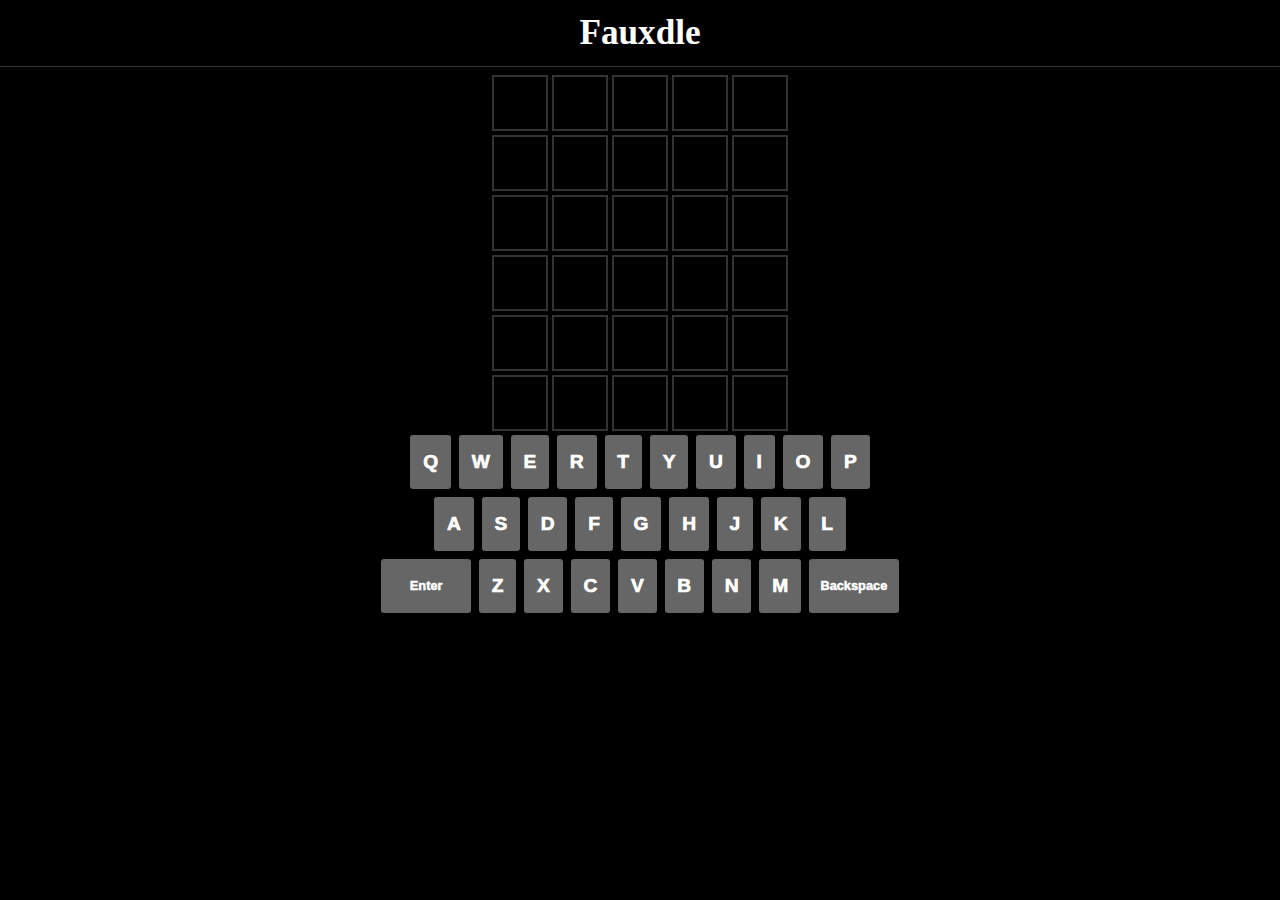
==== game.html @ 3c9fec16 "initial commit" ====
<!doctype html>
<html>
<head>
  <link rel="stylesheet" href="game.css">
  <script src="https://ajax.googleapis.com/ajax/libs/jquery/3.7.1/jquery.min.js"></script>
  <script src="game.js"></script>
</head>
<body>
  <header>
    <h1>Fauxdle</h1>
  </header>
  <main>
    <div class="word-row">
      <div id="00" class="blank letter"></div>
      <div id="01" class="blank letter"></div>
      <div id="02" class="blank letter"></div>
      <div id="03" class="blank letter"></div>
      <div id="04" class="blank letter"></div>
    </div>
    <div class="word-row">
      <div id="10" class="blank letter">&nbsp;</div>
      <div id="11" class="blank letter">&nbsp;</div>
      <div id="12" class="blank letter">&nbsp;</div>
      <div id="13" class="blank letter">&nbsp;</div>
      <div id="14" class="blank letter">&nbsp;</div>
    </div>
    <div class="word-row">
      <div id="20" class="blank letter">&nbsp;</div>
      <div id="21" class="blank letter">&nbsp;</div>
      <div id="22" class="blank letter">&nbsp;</div>
      <div id="23" class="blank letter">&nbsp;</div>
      <div id="24" class="blank letter">&nbsp;</div>
    </div>
    <div class="word-row">
      <div id="30" class="blank letter">&nbsp;</div>
      <div id="31" class="blank letter">&nbsp;</div>
      <div id="32" class="blank letter">&nbsp;</div>
      <div id="33" class="blank letter">&nbsp;</div>
      <div id="34" class="blank letter">&nbsp;</div>
    </div>
    <div class="word-row">
      <div id="40" class="blank letter">&nbsp;</div>
      <div id="41" class="blank letter">&nbsp;</div>
      <div id="42" class="blank letter">&nbsp;</div>
      <div id="43" class="blank letter">&nbsp;</div>
      <div id="44" class="blank letter">&nbsp;</div>
    </div>
    <div class="word-row">
      <div id="50" class="blank letter">&nbsp;</div>
      <div id="51" class="blank letter">&nbsp;</div>
      <div id="52" class="blank letter">&nbsp;</div>
      <div id="53" class="blank letter">&nbsp;</div>
      <div id="54" class="blank letter">&nbsp;</div>
    </div>
    <div id="keyboard">
      <div>
        <a>Q</a>
        <a>W</a>
        <a>E</a>
        <a>R</a>
        <a>T</a>
        <a>Y</a>
        <a>U</a>
        <a>I</a>
        <a>O</a>
        <a>P</a>
      </div>
      <div>
        <a>A</a>
        <a>S</a>
        <a>D</a>
        <a>F</a>
        <a>G</a>
        <a>H</a>
        <a>J</a>
        <a>K</a>
        <a>L</a>
      </div>
      <div>
        <a class="fixed-width">Enter</a>
        <a>Z</a>
        <a>X</a>
        <a>C</a>
        <a>V</a>
        <a>B</a>
        <a>N</a>
        <a>M</a>
        <a class="fixed-width">Backspace</a>
      </div>

    </div>
  </main>
<body>
</html>
---- game.css ----
html, body, main, div, h1, header, p {
  margin: 0;
  padding: 0;
  box-sizing: border-box;
}

:root {
  --font-color: white;
}

html {
  font-size: 32px;
  font-family: Helvetica, Arial;
  font-weight: 999;
}

body {
  background-color: black;
}

main {
  display: flex;
  flex-direction: column;
  gap: 4px;
}

header {
  padding: .4rem;
  font-family: serif;
  border-bottom: 1px solid #333;
  margin-bottom: .25rem;
}

h1 {
  font-size: 1.1rem;
  font-weight: 900;
  color: var(--font-color);
  text-align: center;
}

.word-row {
  display: flex;
  flex-direction: row;
  gap: 4px;
  justify-content: center;
}

.letter {
  border: 2px solid #333;
  width: 1.75rem;
  height: 1.75rem;
  display: flex;
  justify-content: center;
  align-items: center;
  color: var(--font-color);
  position: relative;
  user-select: none;
}

.letter.almost {
  background-color: hsl(35, 34%, 60%);
  border: none;
}

.letter.good {
  background-color: hsl(120, 33%, 45%);
  border: none;
}

.letter.wrong {
  background-color: #333;
  border: none;
}

p#debug-console {
  font-size: 0.5rem;
  font-family: 'Courier New', Courier, monospace;
  color: #666;
  text-align: center;
}

#keyboard {
  display: flex;
  flex-direction: column;
  gap: 0.25rem;
  justify-content: center;
  align-items: center;
}

#keyboard > div {
  display: flex;
  flex-direction: row;
  gap: 0.25rem;
}

#keyboard > div > a {
  font-size: .6rem;
  background-color: #666;
  color: white;
  cursor: pointer;
  padding: .5rem .4rem;
  border-radius: 3px;
  user-select: none;
}

#keyboard > div > a.good {
  background-color: hsl(120, 33%, 45%);
}

#keyboard > div > a.almost {
  background-color: hsl(35, 34%, 60%);
}

#keyboard > div > a.wrong {
  background-color: #222;
  color: #888;
}

.fixed-width {
  width: 2rem;
  font-size: .4rem !important;
  display: flex;
  justify-content: center;
  align-items: center;
}
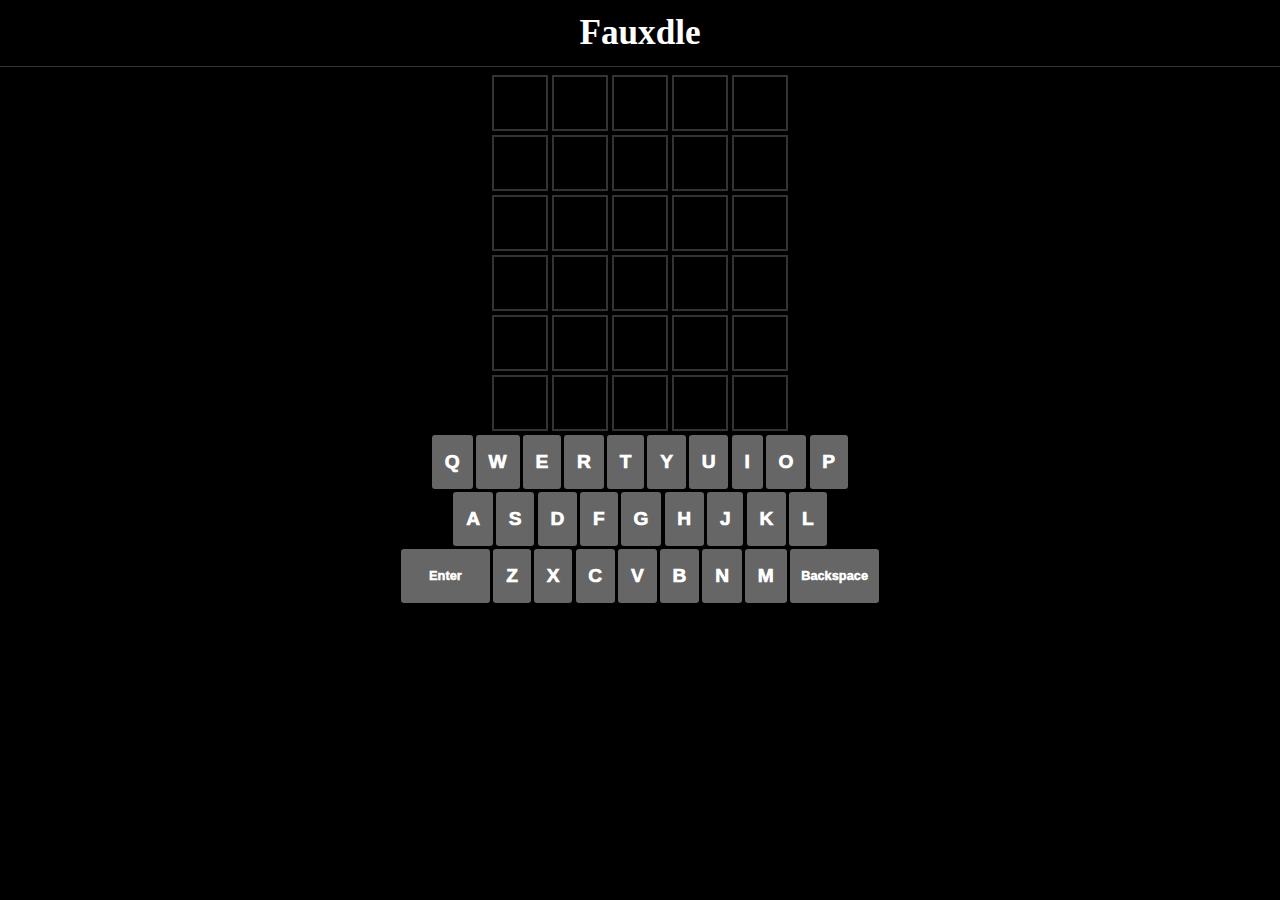
==== commit 203cb35e: "add mobile support" ====
--- a/game.html
+++ b/game.html
@@ -2,6 +2,7 @@
 <html>
 <head>
   <link rel="stylesheet" href="game.css">
+  <meta name="viewport" content="width=device-width, initial-scale=1" />
   <script src="https://ajax.googleapis.com/ajax/libs/jquery/3.7.1/jquery.min.js"></script>
   <script src="game.js"></script>
 </head>
@@ -89,6 +90,7 @@
       </div>
 
     </div>
+    <div id="debug-console"></div>
   </main>
 <body>
 </html>
--- a/game.css
+++ b/game.css
@@ -55,21 +55,28 @@
   color: var(--font-color);
   position: relative;
   user-select: none;
+  animation-fill-mode: forwards;
 }
 
 .letter.almost {
-  background-color: hsl(35, 34%, 60%);
+  /* background-color: hsl(35, 34%, 60%); */
   border: none;
+  animation: rotate-almost .2s;
+  animation-fill-mode: forwards;
 }
 
 .letter.good {
-  background-color: hsl(120, 33%, 45%);
+  /* background-color: hsl(120, 33%, 45%); */
   border: none;
+  animation: rotate-good .2s;
+  animation-fill-mode: forwards;
 }
 
 .letter.wrong {
-  background-color: #333;
+  /* background-color: #333; */
   border: none;
+  animation: rotate-wrong .2s;
+  animation-fill-mode: forwards;
 }
 
 p#debug-console {
@@ -101,6 +108,9 @@
   padding: .5rem .4rem;
   border-radius: 3px;
   user-select: none;
+  display: flex;
+  align-items: center;
+  justify-content: center;
 }
 
 #keyboard > div > a.good {
@@ -122,4 +132,137 @@
   display: flex;
   justify-content: center;
   align-items: center;
+}
+
+#debug-console {
+  text-align: center;
+  color: white;
+  font-size: .6rem;
+  font-family: monospace;
+}
+
+.message {
+  font-size: .6rem;
+  color: white;
+  font-weight: 600;
+  text-align: center;
+  padding: .5rem;
+  margin: 0 auto;
+  top: 7rem;
+  left: 0;
+  right: 0;
+  width: 8rem;
+  display: block;
+  position: absolute;
+  z-index: 100;
+  border-radius: 3px;
+  box-shadow: 0 1rem 1rem #00000088;
+  transition: top .3s;
+}
+
+.top {
+  top: -3rem;
+}
+
+.happy {
+  background-color: hsl(120, 33%, 45%);
+}
+
+.sad {
+  background-color: hsl(0, 77.4%, 32.9%);
+}
+
+@keyframes rotate-good {
+  0% { 
+    transform: rotate3d(0);
+  }
+  50% {
+    transform: rotate3d(0, 1, 0, 90deg);
+  }
+  51% { 
+    background-color: hsl(120, 33%, 45%);
+    transform: rotate3d(0, 1, 0, 270deg);
+  }
+  100% {
+    background-color: hsl(120, 33%, 45%);
+    transform: rotate3d(0, 1, 0, 0deg);
+  }
+}
+
+@keyframes rotate-almost {
+  0% { 
+    transform: rotate3d(0);
+  }
+  50% {
+    transform: rotate3d(0, 1, 0, 90deg);
+  }
+  51% { 
+    background-color: hsl(35, 34%, 60%);
+    transform: rotate3d(0, 1, 0, 270deg);
+  }
+  100% {
+    background-color: hsl(35, 34%, 60%);
+    transform: rotate3d(0, 1, 0, 0deg);
+  }
+}
+
+@keyframes rotate-wrong {
+  0% { 
+    transform: rotate3d(0);
+  }
+  50% {
+    transform: rotate3d(0, 1, 0, 90deg);
+  }
+  51% { 
+    background-color: #333;
+    transform: rotate3d(0, 1, 0, 270deg);
+  }
+  100% { 
+    background-color: #333;
+    transform: rotate3d(0, 1, 0, 0deg);
+  }
+}
+
+.letter:nth-of-type(2) {
+  animation-delay: .1s;
+}
+
+.letter:nth-of-type(3) {
+  animation-delay: .2s;
+}
+
+.letter:nth-of-type(4) {
+  animation-delay: .3s;
+}
+
+.letter:nth-of-type(5) {
+  animation-delay: .4s;
+}
+
+@media only screen and (max-width: 512px) {
+  html {
+    font-size: 10vw;
+  }
+  h1 {
+    font-size: .5rem;
+  }
+  #keyboard > div > a {
+    padding: 0;
+    width: .9rem;
+    height: 2rem;
+    font-size: .5rem;
+  }
+
+  #keyboard > div > a.fixed-width {
+    width: 1.4rem;
+    font-size: .3rem !important;
+  }
+}
+
+#keyboard > div {
+  gap: .1rem;
+}
+
+#keyboard {
+  gap: .1rem;
 }